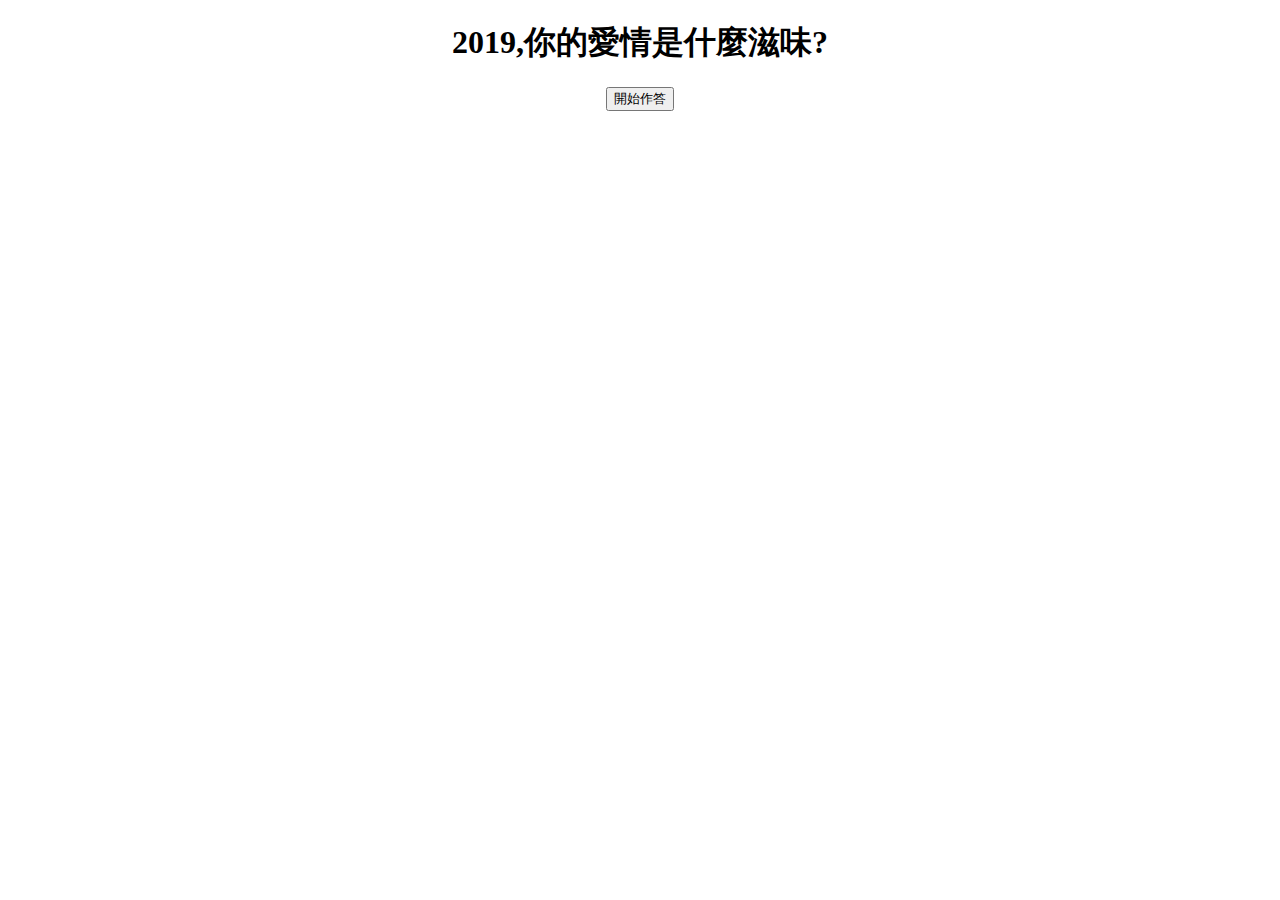
==== Test/index.html @ cb5f68cf "First commit" ====
<!doctype html>
<html>
<head>
    <meta charset="UTF-8">
    <title>Mind Quiz</title>
    <link rel="stylesheet" href="style.css">
    <script src="https://ajax.googleapis.com/ajax/libs/jquery/3.3.1/jquery.min.js"></script>
    <script src="data.js"></script>
    <script src="main.js"></script>
</head>
<body>
    <h1>2019,你的愛情是什麼滋味?</h1>
    <div>
        <h2 id="question"></h2>
        <div id="options"></div>
    </div>
    <input id="startButton" type="button" value="開始作答">
</body>
</html>
---- Test/style.css ----
body{
    text-align: center;
}
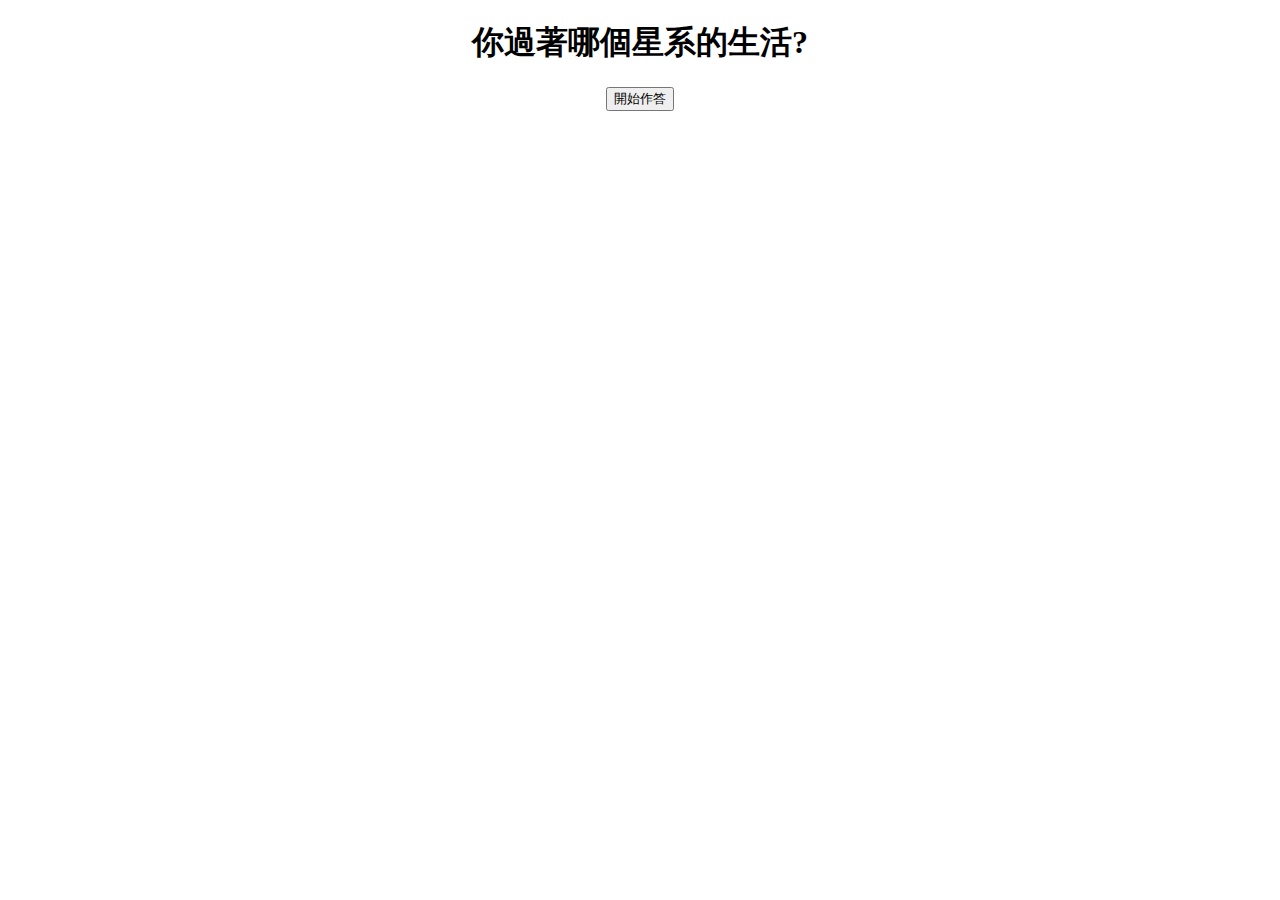
==== commit 5cd9a72e: "index" ====
--- a/Test/index.html
+++ b/Test/index.html
@@ -9,7 +9,7 @@
     <script src="main.js"></script>
 </head>
 <body>
-    <h1>2019,你的愛情是什麼滋味?</h1>
+    <h1>你過著哪個星系的生活?</h1>
     <div>
         <h2 id="question"></h2>
         <div id="options"></div>
